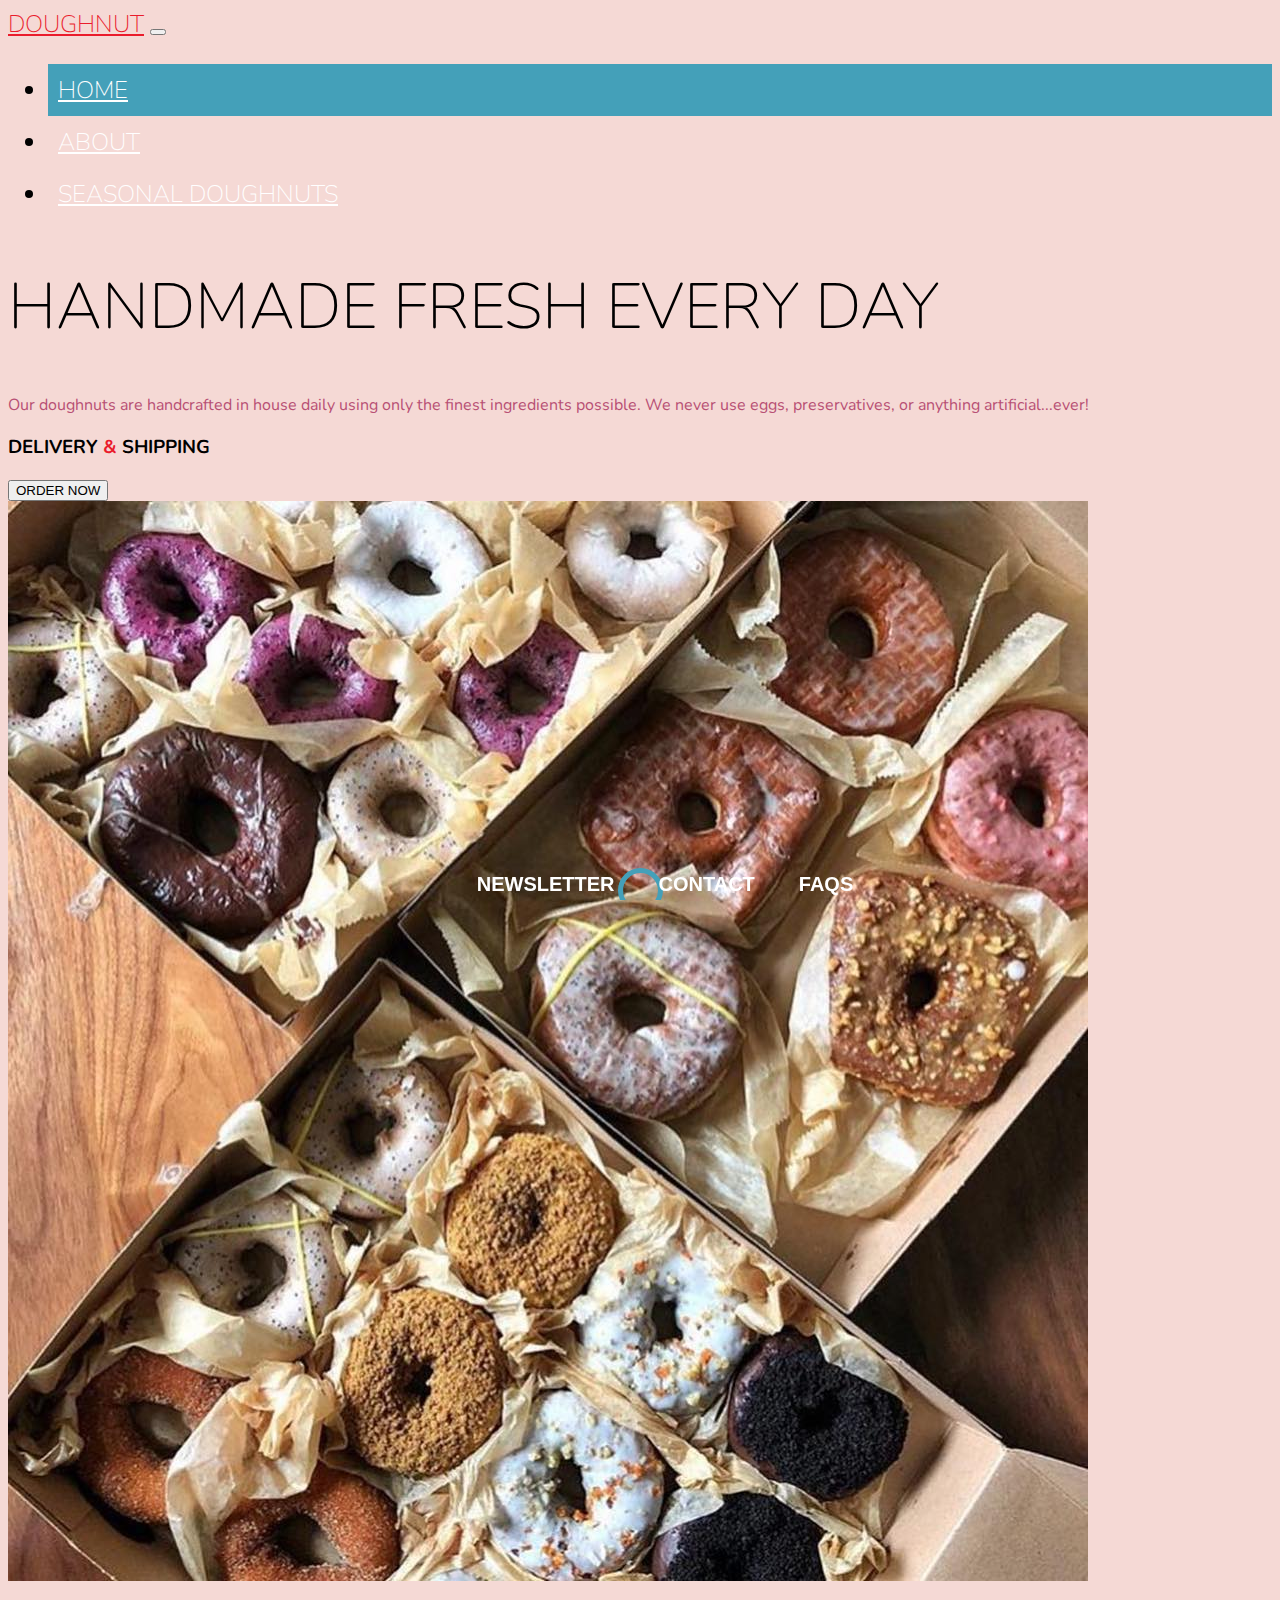
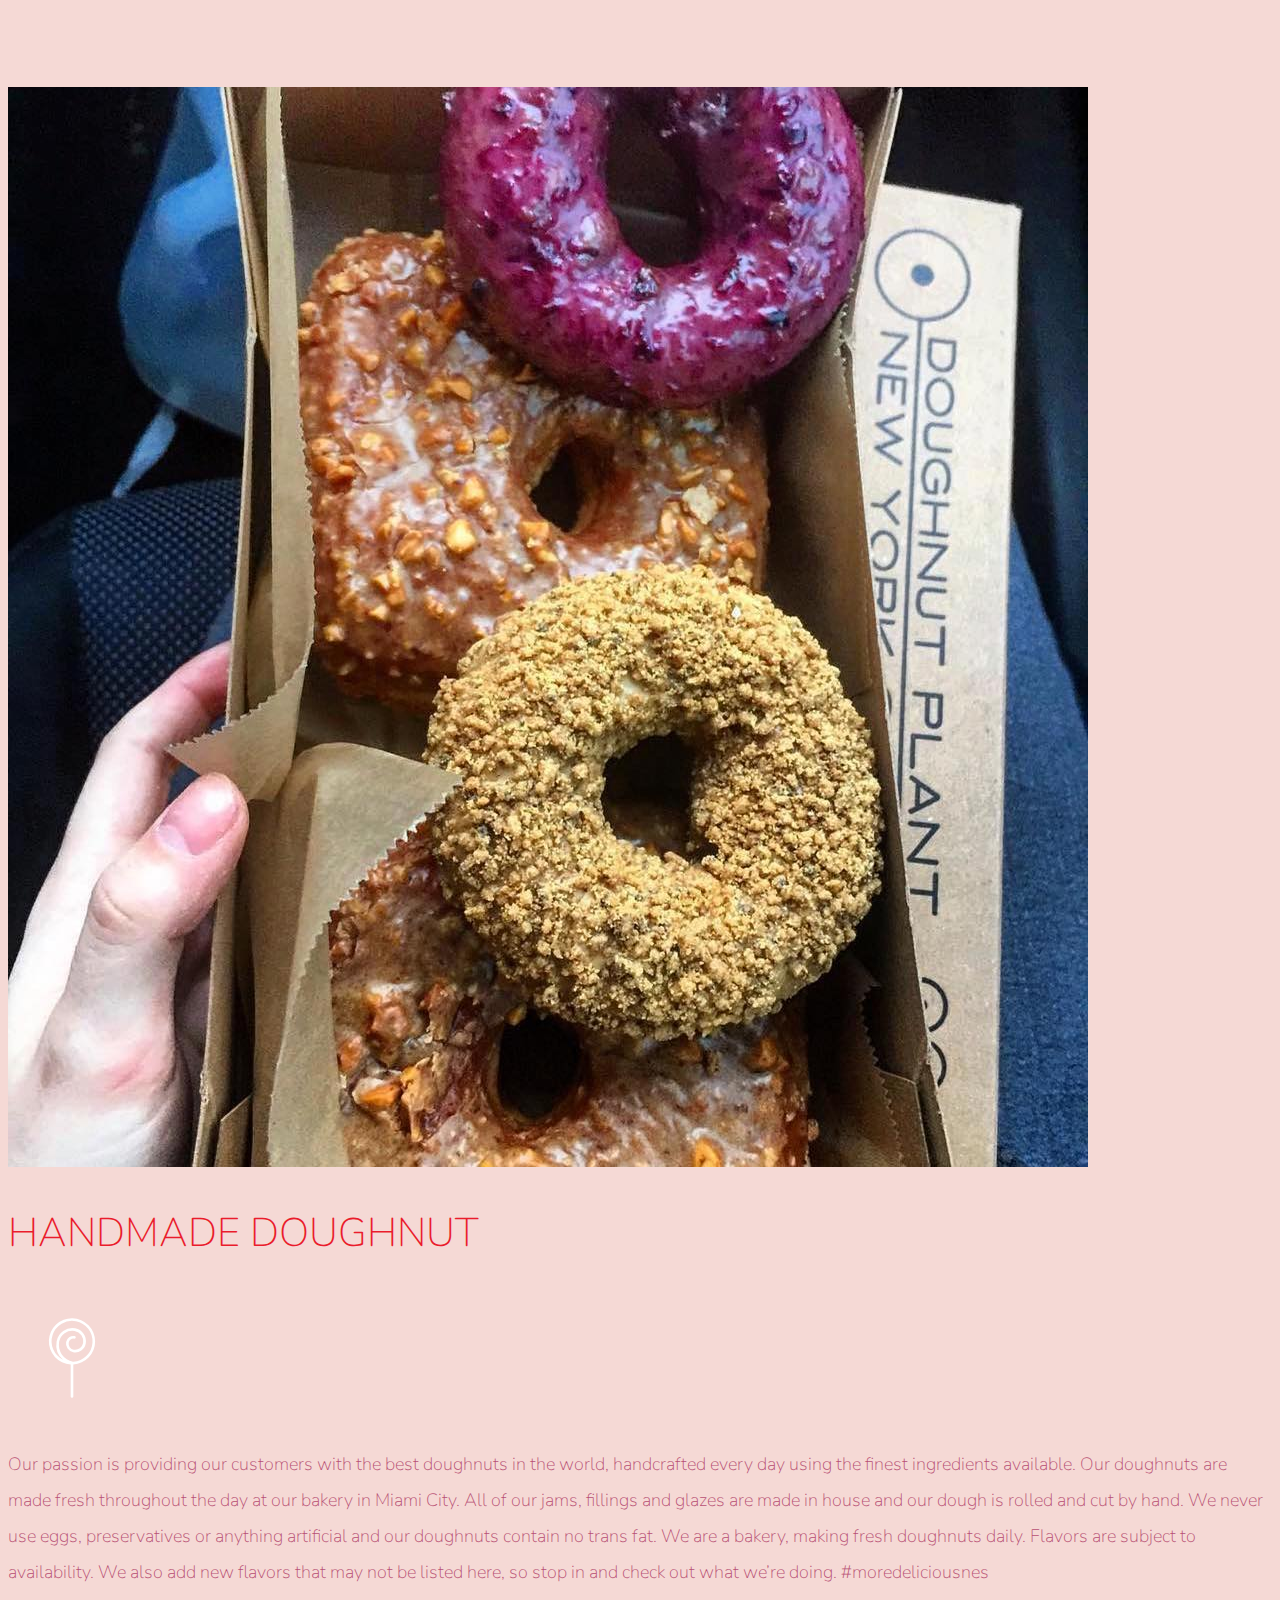
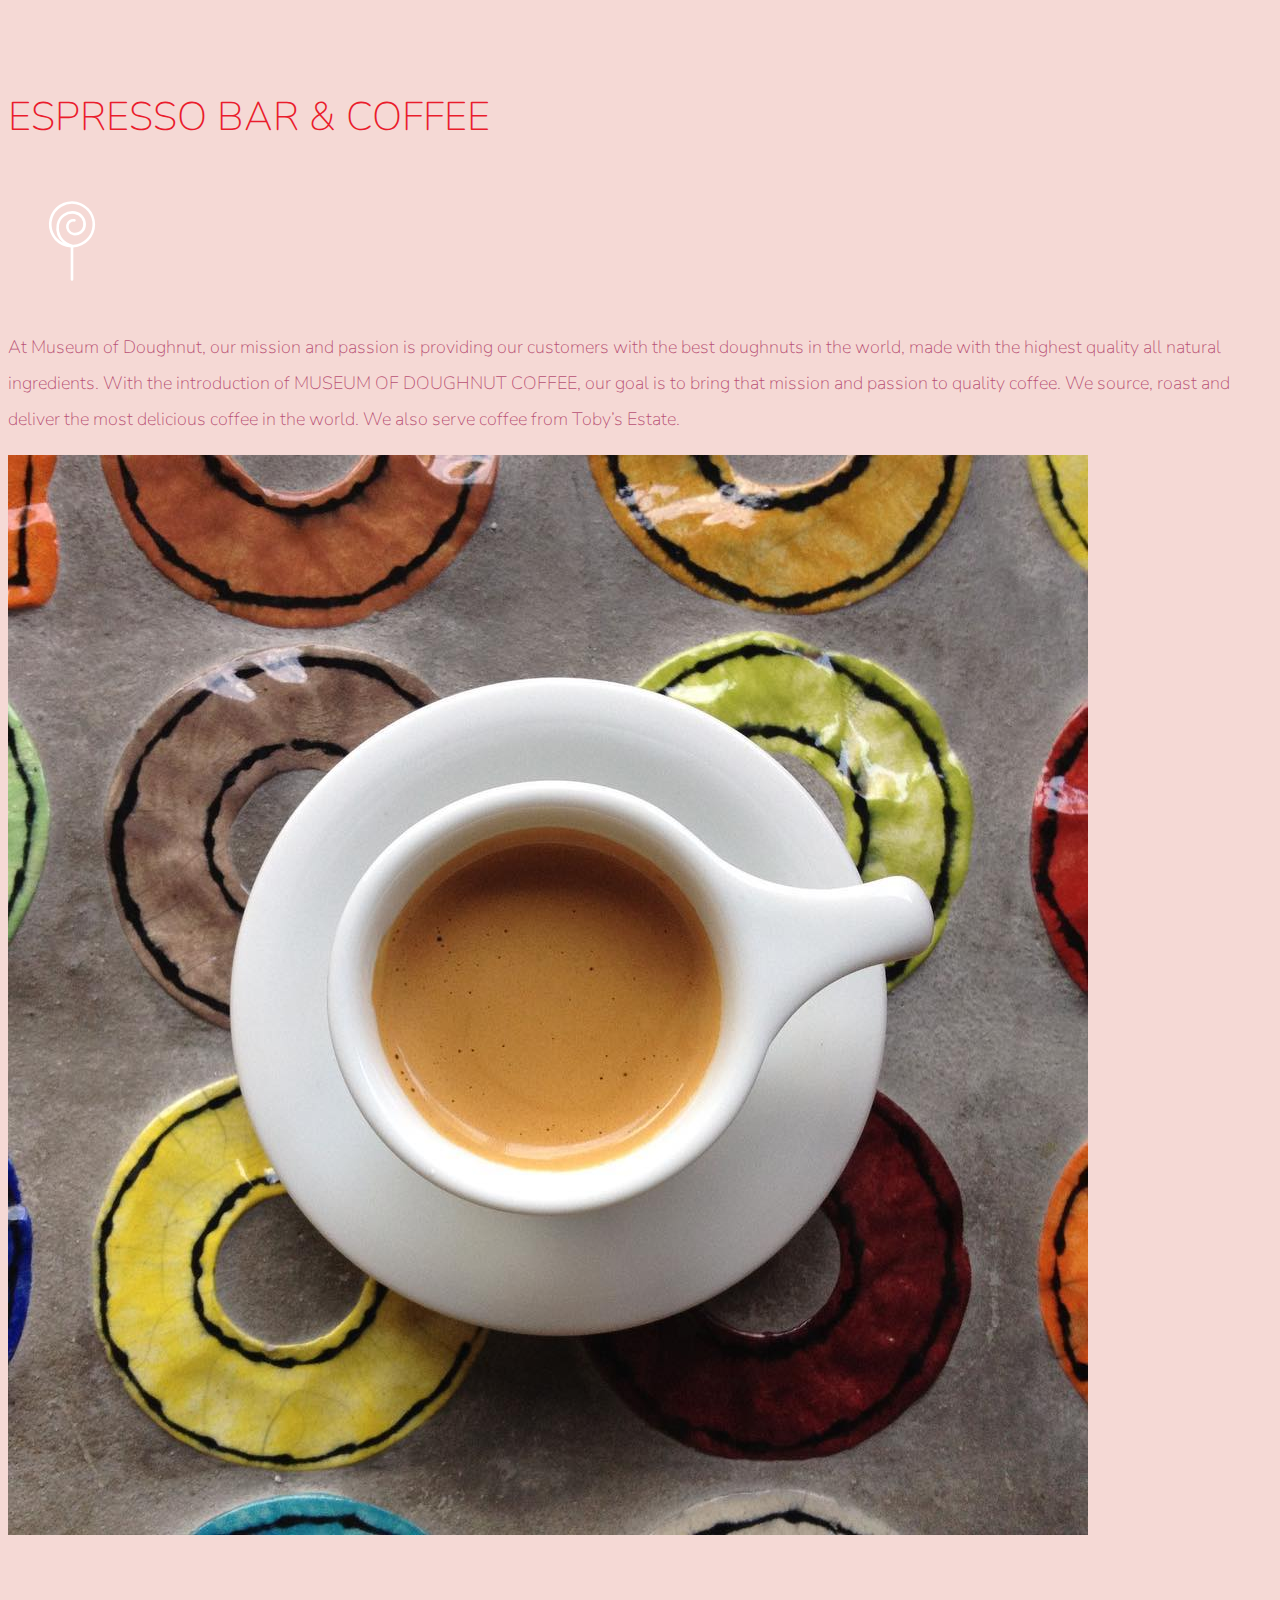
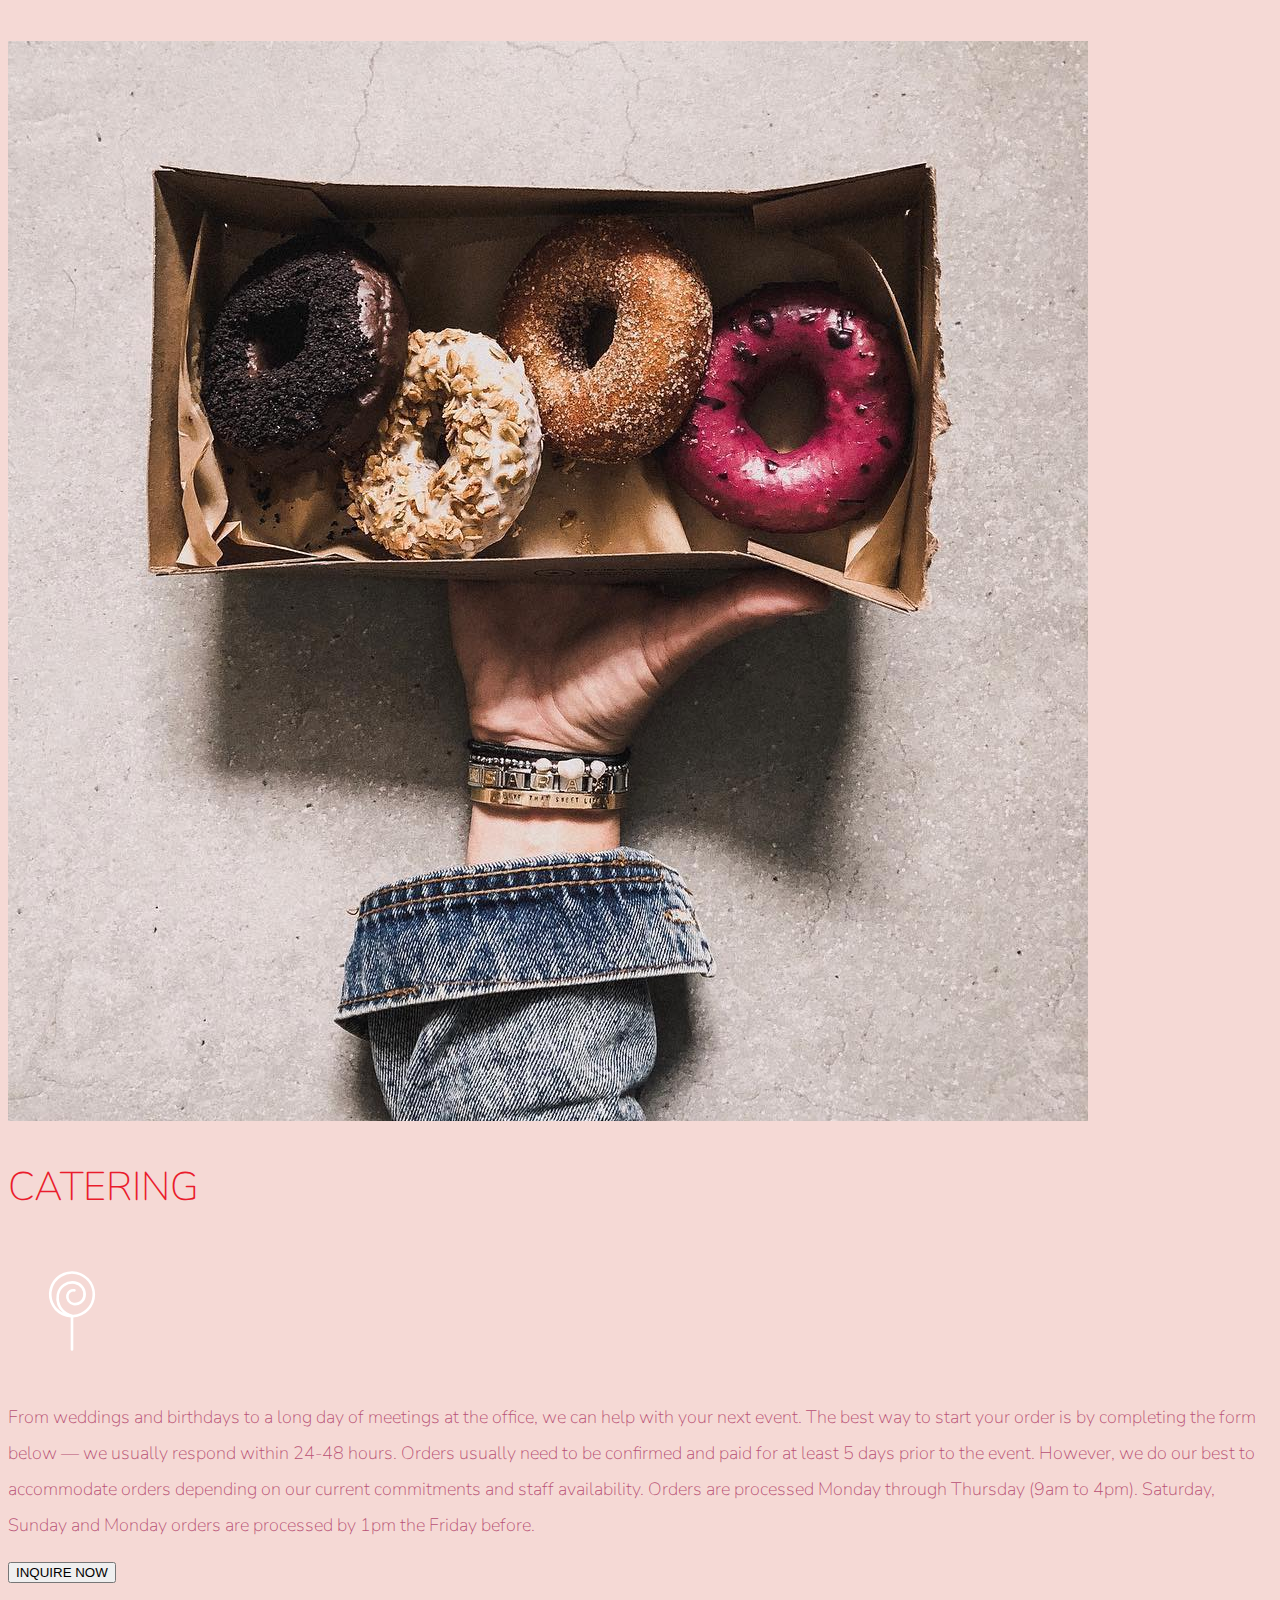
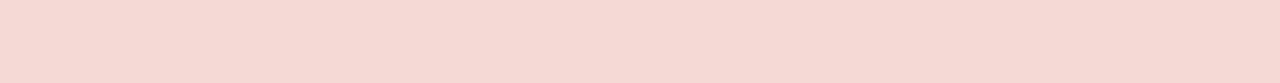
==== index.html @ f6226154 "Proyecto finalizado" ====
<!doctype html>
<html lang="en">

<head>
    <!-- Required meta tags -->
    <meta charset="utf-8">
    <meta name="viewport" content="width=device-width, initial-scale=1, shrink-to-fit=no">
    <!-- Google Font -->
    <link href="https://fonts.googleapis.com/css?family=Nunito:200,300,400,700" rel="stylesheet">

    <!-- Bootstrap CSS -->
    <link rel="stylesheet" href="https://stackpath.bootstrapcdn.com/bootstrap/4.1.3/css/bootstrap.min.css" integrity="sha384-MCw98/SFnGE8fJT3GXwEOngsV7Zt27NXFoaoApmYm81iuXoPkFOJwJ8ERdknLPMO"
        crossorigin="anonymous">

    <!-- Custom CSS -->
    <link rel="stylesheet" href="app.css">

    <!-- Font Awesom -->
    <link rel="stylesheet" href="https://use.fontawesome.com/releases/v5.5.0/css/all.css" integrity="sha384-B4dIYHKNBt8Bc12p+WXckhzcICo0wtJAoU8YZTY5qE0Id1GSseTk6S+L3BlXeVIU"
        crossorigin="anonymous">

    <title>Museum of Doughnut</title>
</head>

<body>
    <nav id="mainNavbar" class="navbar navbar-dark navbar-expand-md py-0 fixed-top">
        <a href="#" class="navbar-brand">DOUGHNUT</a>
        <button class="navbar-toggler" data-toggle="collapse" data-target="#navLinks" aria-label="Toggle navigation">
            <span class="navbar-toggler-icon"></span>
        </button>
        <div class="collapse navbar-collapse" id="navLinks">
            <ul class="navbar-nav" >
                <li class="nav-item active">
                    <a href="" class="nav-link">HOME</a>
                </li>
                <li class="nav-item ">
                    <a href="about.html" class="nav-link">ABOUT</a>
                </li>
                <li class="nav-item ">
                    <a href="specials.html" class="nav-link">SEASONAL DOUGHNUTS</a>
                </li>
            </ul>
        </div>
    </nav>

    <section class="container-fluid px-0">
        <div class="row align-items-center">
            <div class="col-lg-6">
                <div id="headingGroup" class="text-white text-center d-none d-lg-block mt-5">
                    <h1 class="">HANDMADE FRESH EVERY DAY</h1>
                    <p class="mr-2"> Our doughnuts are handcrafted in house daily using only the finest ingredients
                        possible. We never use eggs, preservatives, or anything artificial...ever! </p>
                    <h3 class="mt-5">DELIVERY <span>&</span> SHIPPING</h3>
                    <button type="button" class="btn mt-4 btn-danger">ORDER NOW</button>
                </div>
            </div>
            <div class="col-lg-6">
                <img class="img-fluid" src="imgs/hand2.jpg" alt="">
            </div>
        </div>
    </section>

    <section class="container-fluid px-0">
        <div class="row align-items-center content">
            <div class="col-md-6 order-2 order-md-1">
                <img src="imgs/handmade.jpg" alt="" class="img-fluid">
            </div>
            <div class="col-md-6 text-center order-1 order-md-2">
                <div class="row justify-content-center">
                    <div class="col-10 col-lg-8 blurb mb-5 mb-md-0">
                        <h2>HANDMADE DOUGHNUT</h2>
                        <img src="imgs/lolli_icon.png" alt="" class="d-none d-lg-inline">
                        <p class="lead">Our passion is providing our customers with the best doughnuts in the world,
                            handcrafted every day using the finest ingredients available. Our doughnuts are made fresh
                            throughout the day at our bakery in Miami City. All of our jams, fillings and glazes are
                            made in house and our dough is rolled and cut by hand. We never use eggs, preservatives or
                            anything artificial and our doughnuts contain no trans fat.

                            We are a bakery, making fresh doughnuts daily. Flavors are subject to availability. We also
                            add new flavors that may not be listed here, so stop in and check out what we’re doing.
                            <span>#moredeliciousnes</span></p>
                    </div>
                </div>
            </div>
        </div>
        <div class="row align-items-center content">
            <div class="col-md-6 text-center">
                <div class="row justify-content-center">
                    <div class="col-10 col-lg-8 blurb mb-5 mb-md-0">
                        <h2>ESPRESSO BAR & COFFEE</h2>
                        <img src="imgs/lolli_icon.png" alt="" class="d-none d-lg-inline">
                        <p class="lead">
                            At Museum of Doughnut, our mission and passion is providing our customers with the best
                            doughnuts in the world, made with the highest quality all natural ingredients. With the
                            introduction of MUSEUM OF DOUGHNUT COFFEE, our goal is to bring that mission and passion to
                            quality coffee. We source, roast and deliver the most delicious coffee in the world. We
                            also serve coffee from Toby’s Estate.</p>
                    </div>
                </div>
            </div>
            <div class="col-md-6">
                <img src="imgs/expresso.jpg" alt="" class="img-fluid">
            </div>
        </div>
        <div class="row align-items-center content">
            <div class="col-md-6 order-2 order-md-1">
                <img src="imgs/catering.jpg" alt="" class="img-fluid">
            </div>
            <div class="col-md-6 text-center order-1 order-md-2">
                <div class="row justify-content-center">
                    <div class="col-10 col-lg-8 blurb mb-5 mb-md-0">
                        <h2>CATERING</h2>
                        <img src="imgs/lolli_icon.png" alt="" class="d-none d-lg-inline">
                        <p class="lead">From weddings and birthdays to a long day of meetings at the office, we can
                            help with your next event. The best way to start your order is by completing the form below
                            — we usually respond within 24-48 hours. Orders usually need to be confirmed and paid for
                            at least 5 days prior to the event. However, we do our best to accommodate orders depending
                            on our current commitments and staff availability. Orders are processed Monday through
                            Thursday (9am to 4pm). Saturday, Sunday and Monday orders are processed by 1pm the Friday
                            before. </p>
                        <button type="button" class="btn mt-4 btn-danger">INQUIRE NOW</button>
                    </div>
                </div>
            </div>
        </div>
    </section>
    <div class="footer">
        <div id="button"></div>
        <div id="container">
            <div id="cont">
                <div class="footer_center d-flex flex-row-reverse bd-highlight">
                    <p><i class="fab fa-instagram"></i></p>
                    <p>NEWSLETTER</p>
                    <p>CONTACT</p>
                    <p>FAQS</p>
                    <p>APP</p>
                </div>
            </div>
        </div>
    </div>

    <!-- Optional JavaScript -->
    <!-- jQuery first, then Popper.js, then Bootstrap JS -->
    <script src="https://code.jquery.com/jquery-3.3.1.slim.min.js" integrity="sha384-q8i/X+965DzO0rT7abK41JStQIAqVgRVzpbzo5smXKp4YfRvH+8abtTE1Pi6jizo"
        crossorigin="anonymous"></script>
    <script type="text/javascript" src="main.js"></script>
    <script src="https://cdnjs.cloudflare.com/ajax/libs/popper.js/1.14.3/umd/popper.min.js" integrity="sha384-ZMP7rVo3mIykV+2+9J3UJ46jBk0WLaUAdn689aCwoqbBJiSnjAK/l8WvCWPIPm49"
        crossorigin="anonymous"></script>
    <script src="https://stackpath.bootstrapcdn.com/bootstrap/4.1.3/js/bootstrap.min.js" integrity="sha384-ChfqqxuZUCnJSK3+MXmPNIyE6ZbWh2IMqE241rYiqJxyMiZ6OW/JmZQ5stwEULTy"
        crossorigin="anonymous"></script>
</body>
</html>
---- app.css ----
body {
    background: #f5d9d5;
    font-family: "Nunito", sans-serif;
}

p {
    color: #b85074;
}

.blurb h2 {
    color: #EA1C2C;
    font-weight: 100;
    font-size: 2.5rem;
}

.blurb p {
    color: #b85074;
    font-weight: 100;
    font-size: 1.125rem;
    line-height: 2;
}

.content {
    margin-top: 100px;
    margin-bottom: 100px;
}

#mainNavbar {
    font-size: 1.5rem;
    font-weight: 100;
}

#mainNavbar .nav-link {
    color: white;
}

#mainNavbar .nav-link:hover {
    color: #EA1C2C;
}

#mainNavbar .navbar-brand {
    color: #EA1C2C;
    font-size: 1.5rem;
}

#headingGroup span {
    color: #EA1C2C;
}

#headingGroup h1 {
    font-weight: 100;
    font-size: 4rem;
}
.show {
    background: rgb(222, 192, 222);
}
.navbar.scrolled {
    background: rgb(222, 192, 222);
    transition: background 500ms;
}

#footer {
    background: #DB8A8A;
    height: 60px;
    position: fixed;
    bottom: 0px;
    left: 0px;
    line-height: 50px;
    text-align: center;
    width: 100%;
}

.footer #button {
    width: 35px;
    height: 35px;
    border: rgb(68, 160, 185) 5px solid;
    border-radius: 35px;
    margin: 0 auto;
    position: relative;
    -webkit-transition: all 1s ease;
    -moz-transition: all 1s ease;
    -o-transition: all 1s ease;
    -ms-transition: all 1s ease;
    transition: all 1s ease;
}

.footer #button:hover {
    width: 35px;
    height: 35px;
    border: rgb(68, 160, 185) 5px solid;
    -webkit-transition: all 1s ease;
    -moz-transition: all 1s ease;
    -o-transition: all 1s ease;
    -ms-transition: all 1s ease;
    transition: all 1s ease;
    position: relative;
}

.footer {
    bottom: 0;
    left: 0;
    position: fixed;
    width: 100%;
    height: 2em;
    overflow: hidden;
    margin: 0 auto;
    -webkit-transition: all 1s ease;
    -moz-transition: all 1s ease;
    -o-transition: all 1s ease;
    -ms-transition: all 1s ease;
    transition: all 1s ease;
    z-index: 999;
}

.footer:hover {
    -webkit-transition: all 1s ease;
    -moz-transition: all 1s ease;
    -o-transition: all 1s ease;
    -ms-transition: all 1s ease;
    transition: all 1s ease;
    height: 10em;
}

.footer #container {
    margin-top: 5px;
    width: 100%;
    height: 100%;
    position: relative;
    top: 0;
    left: 0;
    background: #DB8A8A;
}

.footer #cont {
    position: relative;
    top: -45px;
    right: 190px;
    width: 150px;
    height: auto;
    margin: 0 auto;
}

.footer_center {
    width: 500px;
    float: left;
    text-align: center;
}

.footer p {
    font-family: 'Helvetica';
    font-size: 20px;
    font-weight: 100;
    margin-top: 70px;
    margin-left: 40px;
    display: inline;
    cursor: pointer;
    color:white;
    font-weight: 700;
}
ul li {
    padding:10px;
    cursor:pointer;
  }
.active {
    background: rgb(68, 160, 185);
  }

  /* ABOUT TITLE */
.about-title {
    padding-top: 4rem !important;
}

/* SPECIALS */
.products-specials{
    margin-top: 12rem;
}

@media (max-width: 1200px) {
    #headingGroup h1 {
        font-weight: 100;
        font-size: 3rem;
    }

    .blurb h2 {
        font-size: 2rem;
    }
}
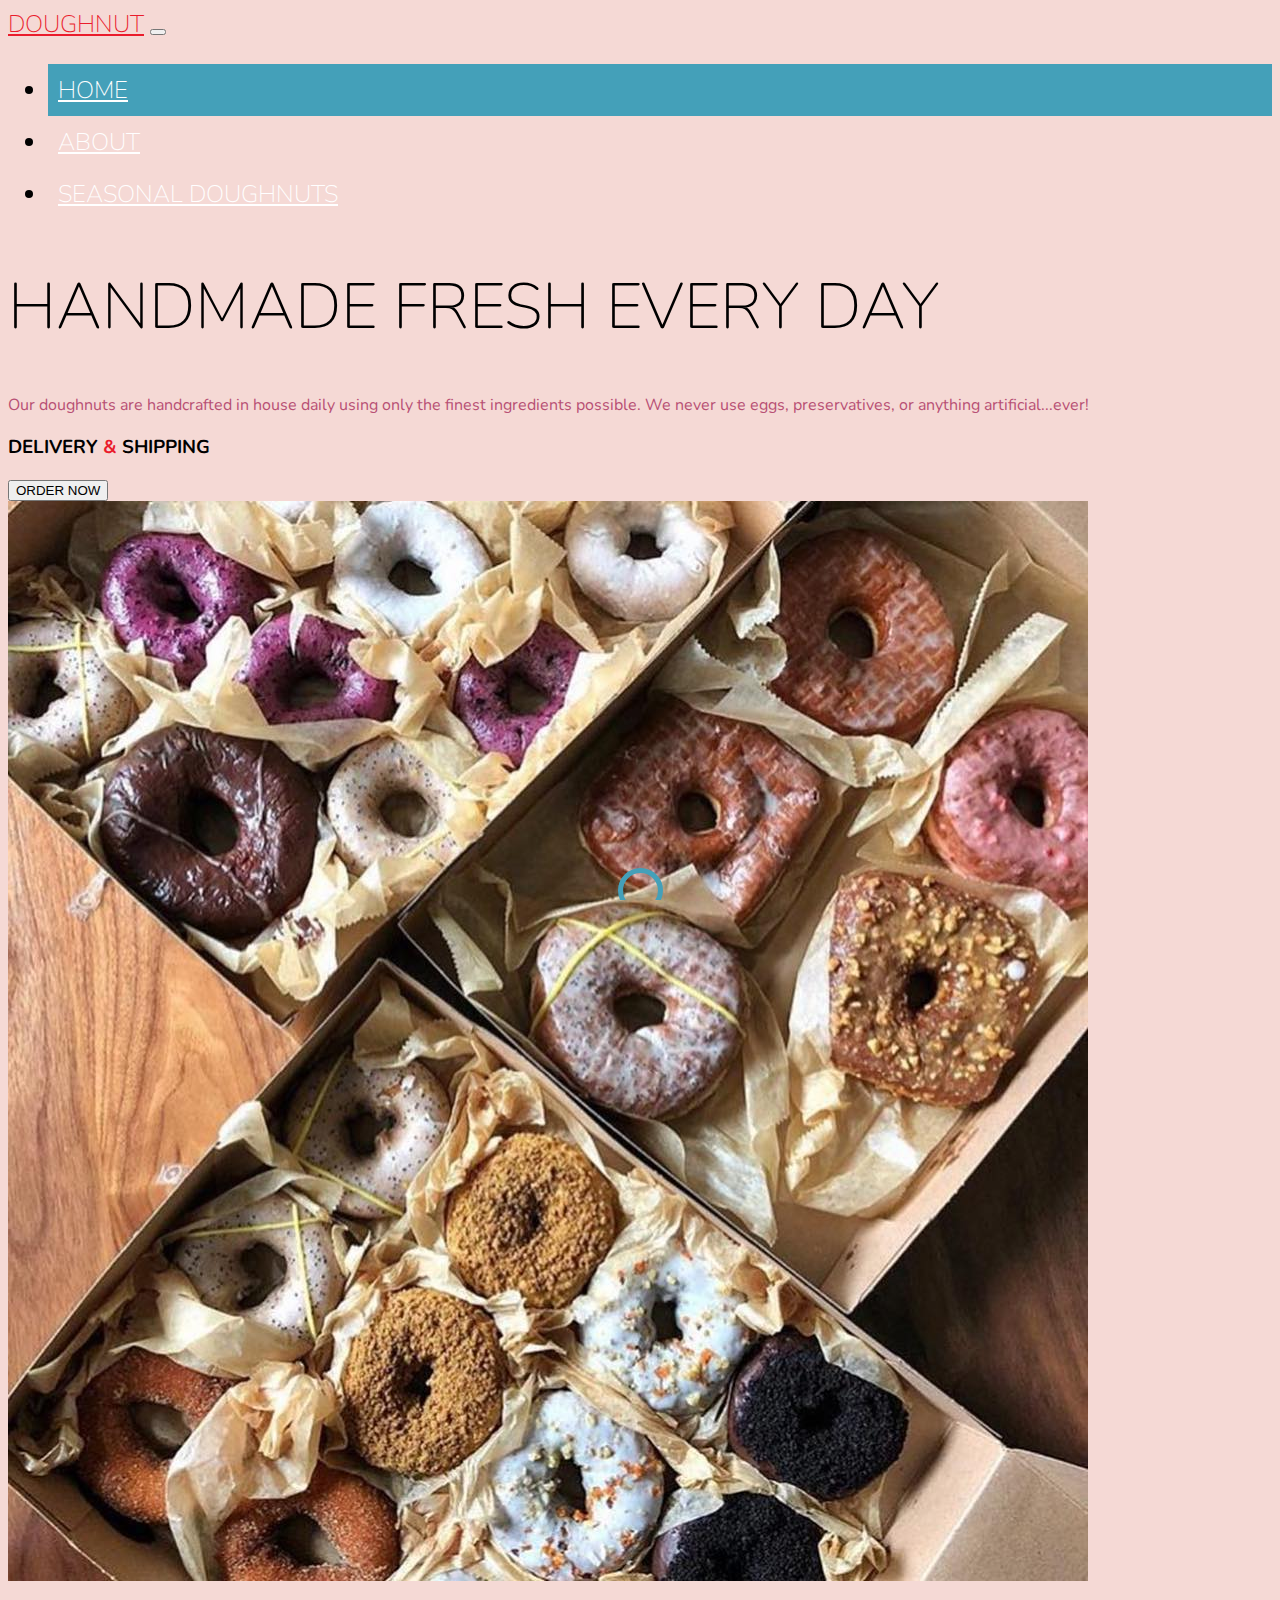
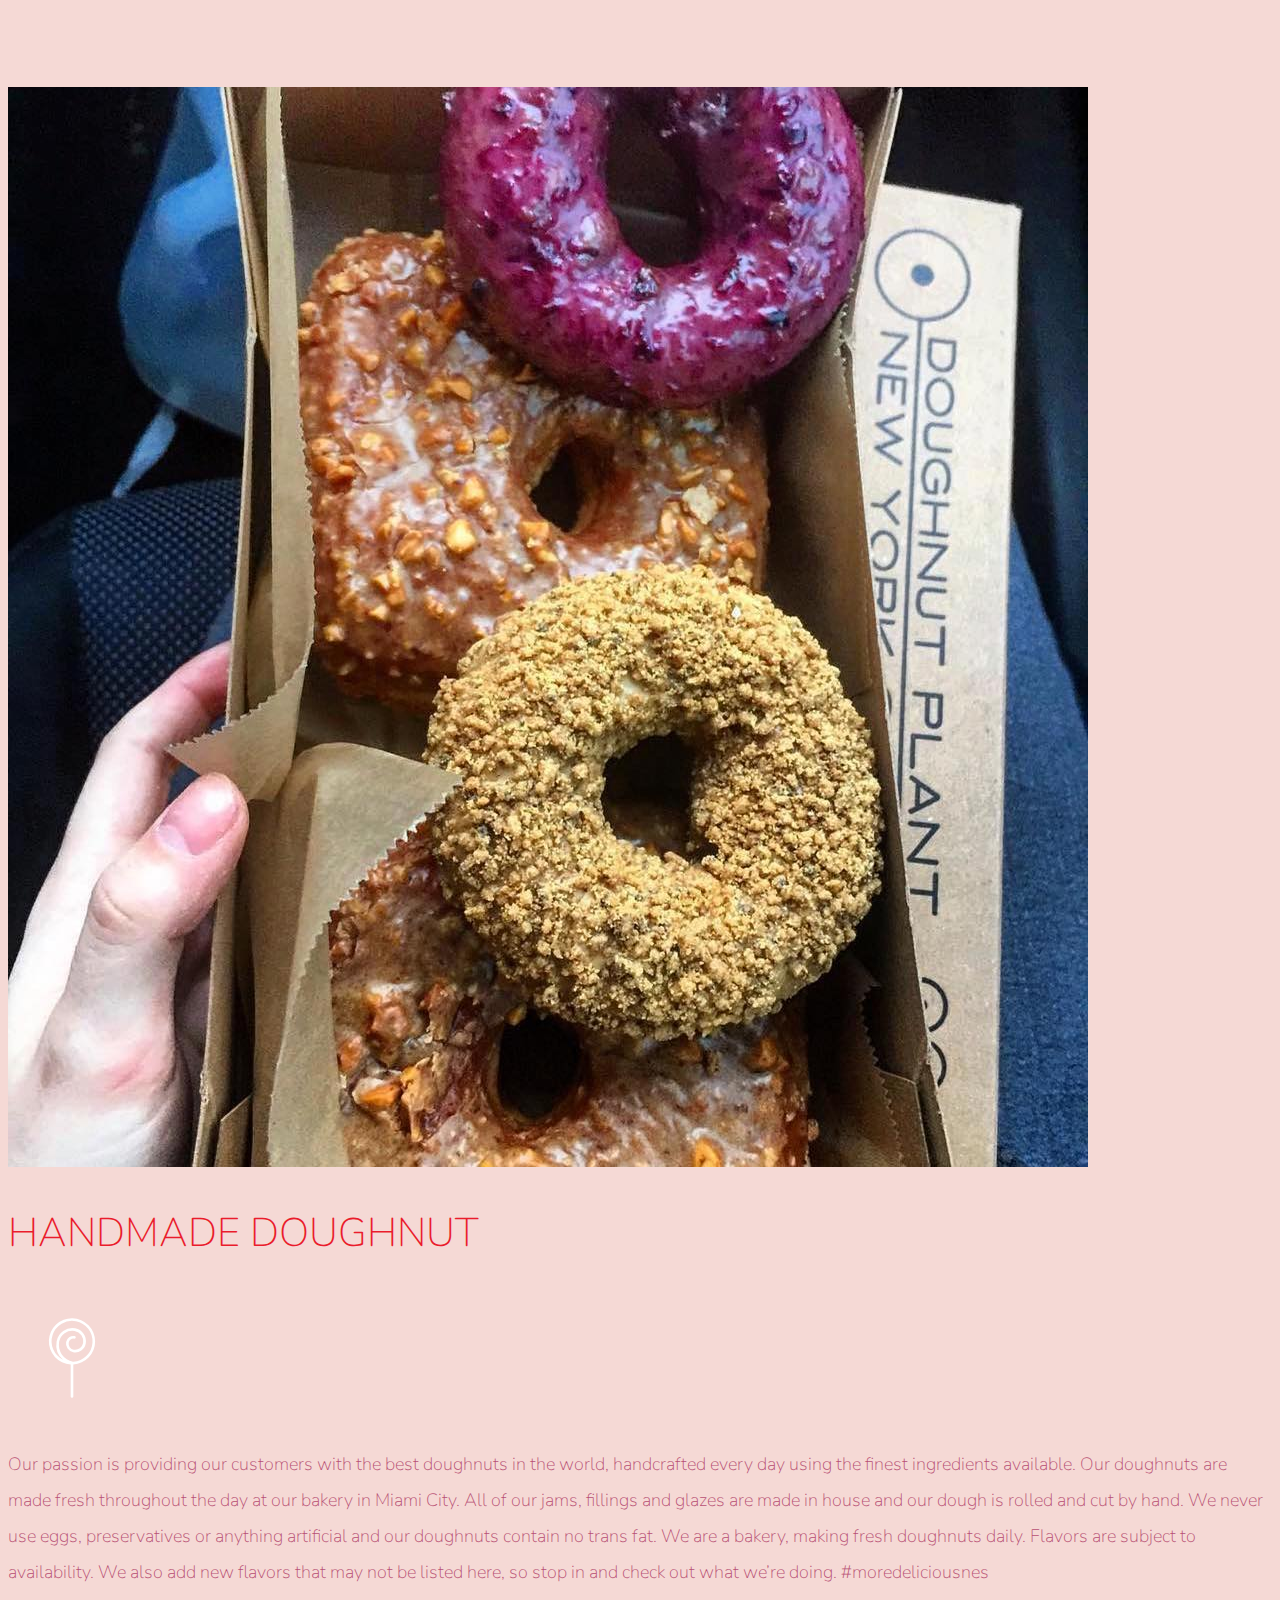
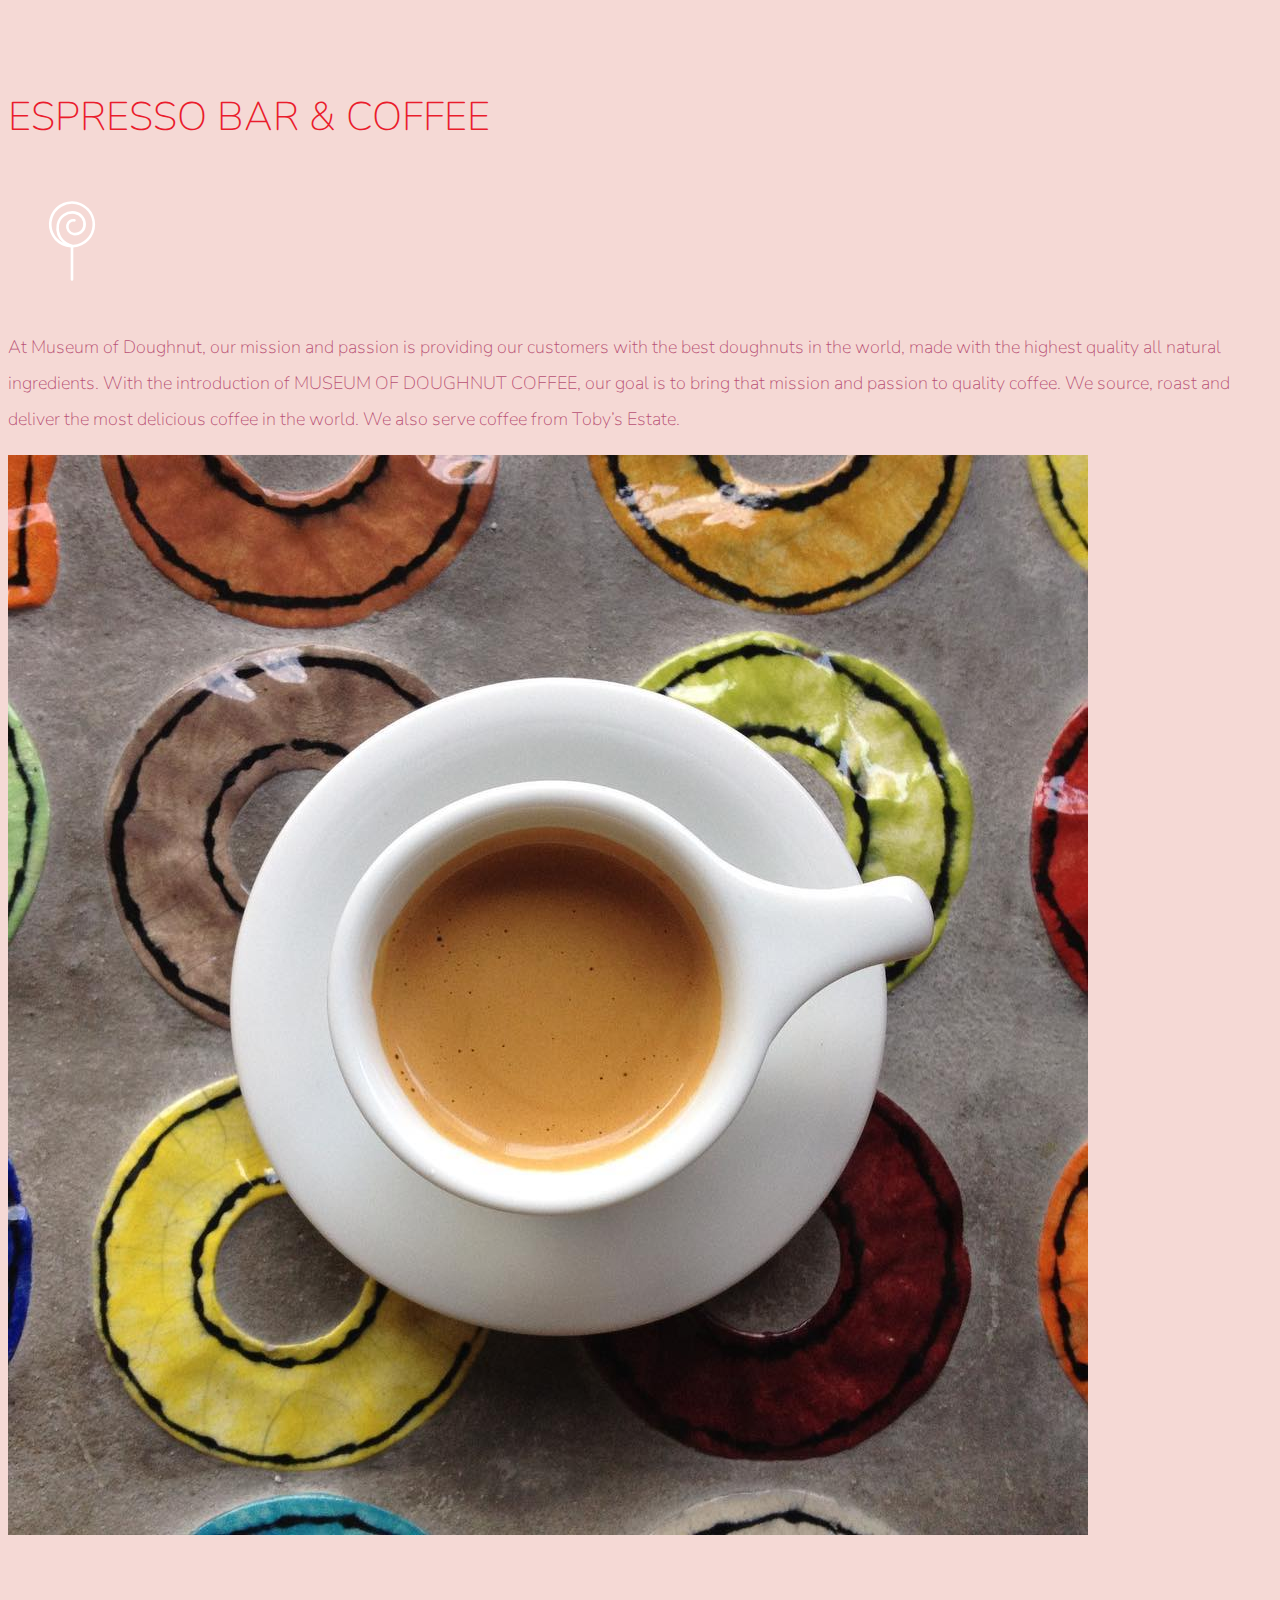
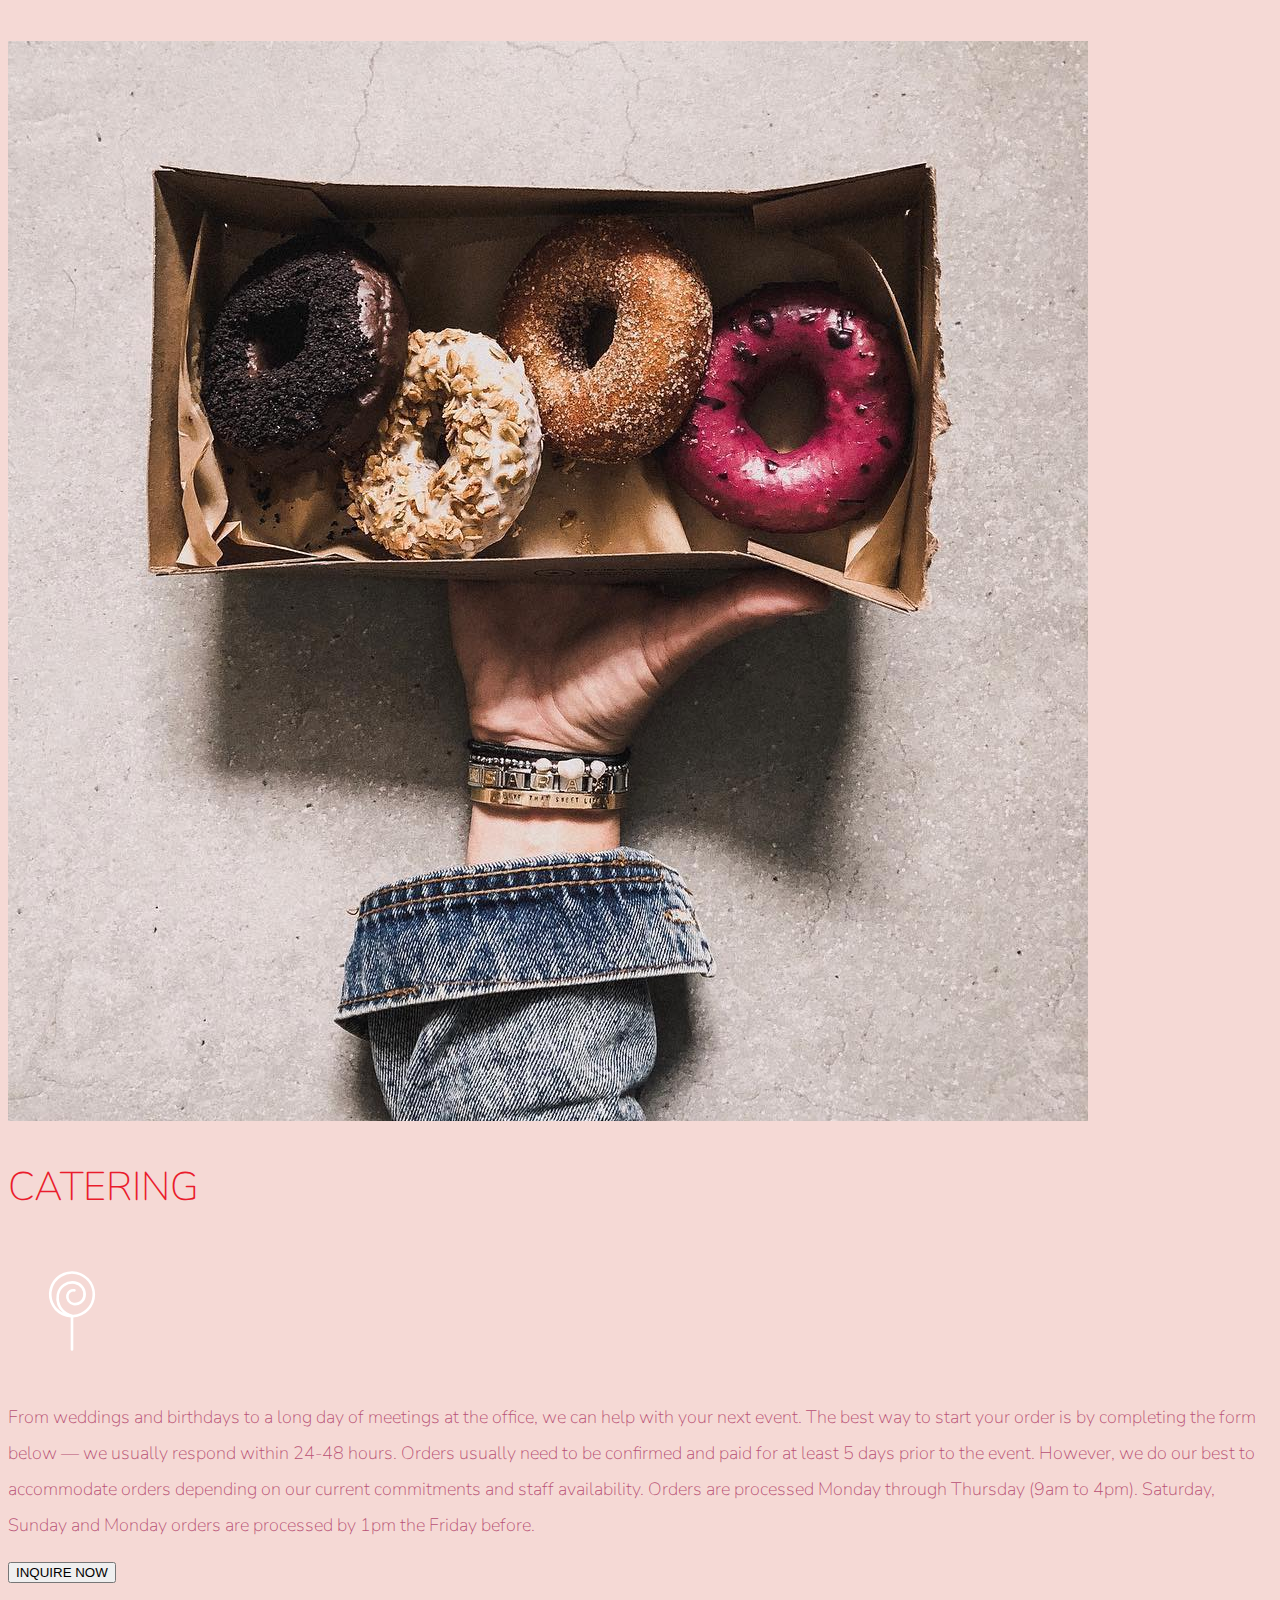
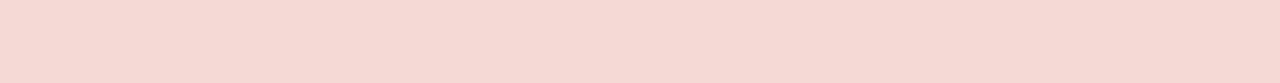
==== commit f0fed450: "cambios footer responsive" ====
--- a/index.html
+++ b/index.html
@@ -128,7 +128,7 @@
         <div id="button"></div>
         <div id="container">
             <div id="cont">
-                <div class="footer_center d-flex flex-row-reverse bd-highlight">
+                <div class="footer_center d-flex bd-highlight justify-content-center flex-fill">
                     <p><i class="fab fa-instagram"></i></p>
                     <p>NEWSLETTER</p>
                     <p>CONTACT</p>
--- a/app.css
+++ b/app.css
@@ -5,6 +5,10 @@
 
 p {
     color: #b85074;
+}
+
+.fab {
+    display: flex;
 }
 
 .blurb h2 {
@@ -184,4 +188,10 @@
     .blurb h2 {
         font-size: 2rem;
     }
+}
+
+@media  (max-width: 600px) {
+    .footer p {
+        font-size: 0.8rem;
+    }
 }